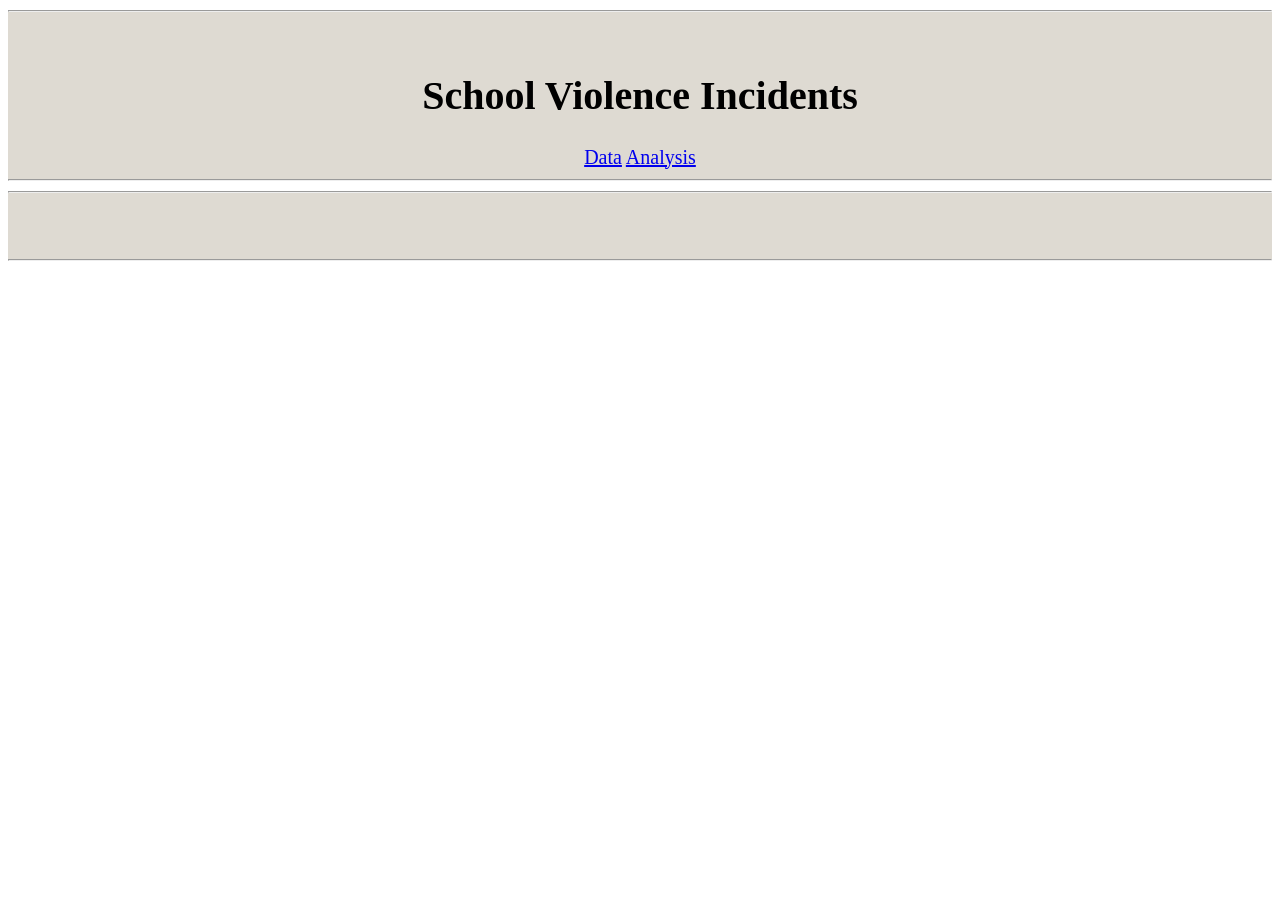
==== NYC Open Data Project/index.html @ c991c021 "a" ====
<!DOCTYPE html>
<html>
  <head>
    <link href="style.css" rel="stylesheet" type="text/css" />
    <script src="script.js"></script>
    <title>Homepage</title>
   </head>
  <body onload="init()">

    <div id="title">
      <hr>
      <br>
      <h1>School Violence Incidents</h1>
      <div id="nav">
                    <nav>
                        <a href="cards.html">Data</a>
                        <a href="charts.html">Analysis</a>
                    </nav>
                </div>
      <hr>
    </div>
    <div id="footer">
      <hr>
      <br>
      <br>
      <hr>
    </div>
  </body>
</html>
---- NYC Open Data Project/style.css ----
.container{
  display: flex;
  flex: 1;
}
#title{
  text-align: center;
  background-color: rgb(222, 218, 210);
  font-size: 20px;
}
#left{
  flex: 1;
  background-color: rgb(199, 199, 199);
  justify-content: left;
  min-height: 610px;
  max-height: 610px;
  margin: 2.5px;
  border-radius: 10px;
  font-size: 32px;
  text-align: center;
  overflow: scroll;
}
#middle{
  flex: 2;
  background-color: rgb(167, 167, 167);
  justify-content: right;
  max-width: 1350px;
  min-width: 1350px;
  flex-wrap: wrap;
  margin: 2.5px;
  border-radius: 10px;
  text-align: center;
  font-size: 40px;
}
.card{
  flex:1;
  margin:5px;
  padding:5px;
  border:1px solid rgb(0, 0, 0);
  text-align:center;
  max-width:200px;
  min-width:200px;
  max-height: 300px;
  font-size: 11px;
  background-color: rgb(255, 254, 198);
  flex-wrap: wrap;
  justify-content: center;
  border-radius: 25px;
  overflow:auto;  
}
.card_container{
  width: 100%;
  max-width: 1200px;
  margin: 0 auto;
  box-sizing: border-box;
  overflow: scroll;
}
#footer{
  background-color: rgb(222, 218, 210);
  font-size: 20px;
}
#search{
  margin: 10px;
  font-size: 24px;
}
.text{
  padding: 5px;
  margin: 5px;
}
.left{
  border-radius: 20px;
  border-color: black;
  border-width: 5px;
}
#nav{
  align-items: center;
}
.c_card{
  min-width: 1650px;
  align-items: center;
  background-color: rgb(255, 254, 198);
}
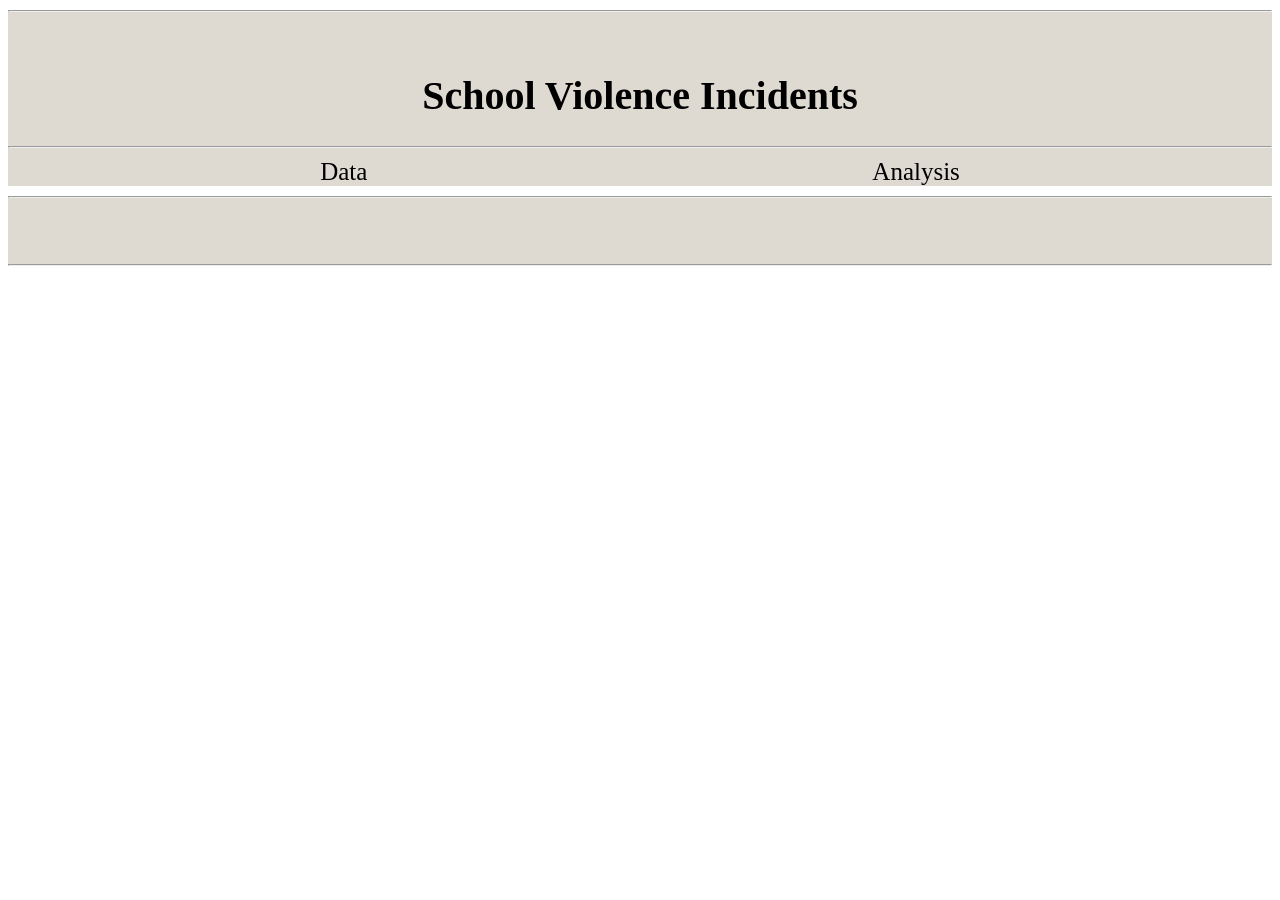
==== commit e2c2d6fc: "b" ====
--- a/NYC Open Data Project/index.html
+++ b/NYC Open Data Project/index.html
@@ -11,13 +11,13 @@
       <hr>
       <br>
       <h1>School Violence Incidents</h1>
+      <hr>
       <div id="nav">
-                    <nav>
-                        <a href="cards.html">Data</a>
-                        <a href="charts.html">Analysis</a>
-                    </nav>
-                </div>
-      <hr>
+          <nav>
+              <a class="link" href="cards.html">Data</a>
+              <a class="link" href="charts.html">Analysis</a>
+          </nav>
+      </div>
     </div>
     <div id="footer">
       <hr>
--- a/NYC Open Data Project/style.css
+++ b/NYC Open Data Project/style.css
@@ -73,9 +73,25 @@
 }
 #nav{
   align-items: center;
+  background-color: rgb(222, 218, 210);
 }
 .c_card{
   min-width: 1650px;
   align-items: center;
   background-color: rgb(255, 254, 198);
+}
+.link{
+  text-decoration: none;
+  color: black;
+  margin-left: 250px;
+  margin-right: 250px;
+  margin-top: 5px;
+  margin-bottom: 5px;
+  font-size: 25px;
+  border-width: 6px;
+  border-color: black;
+}
+.link:hover {
+  font-size: 36px;
+  font-style: oblique;
 }
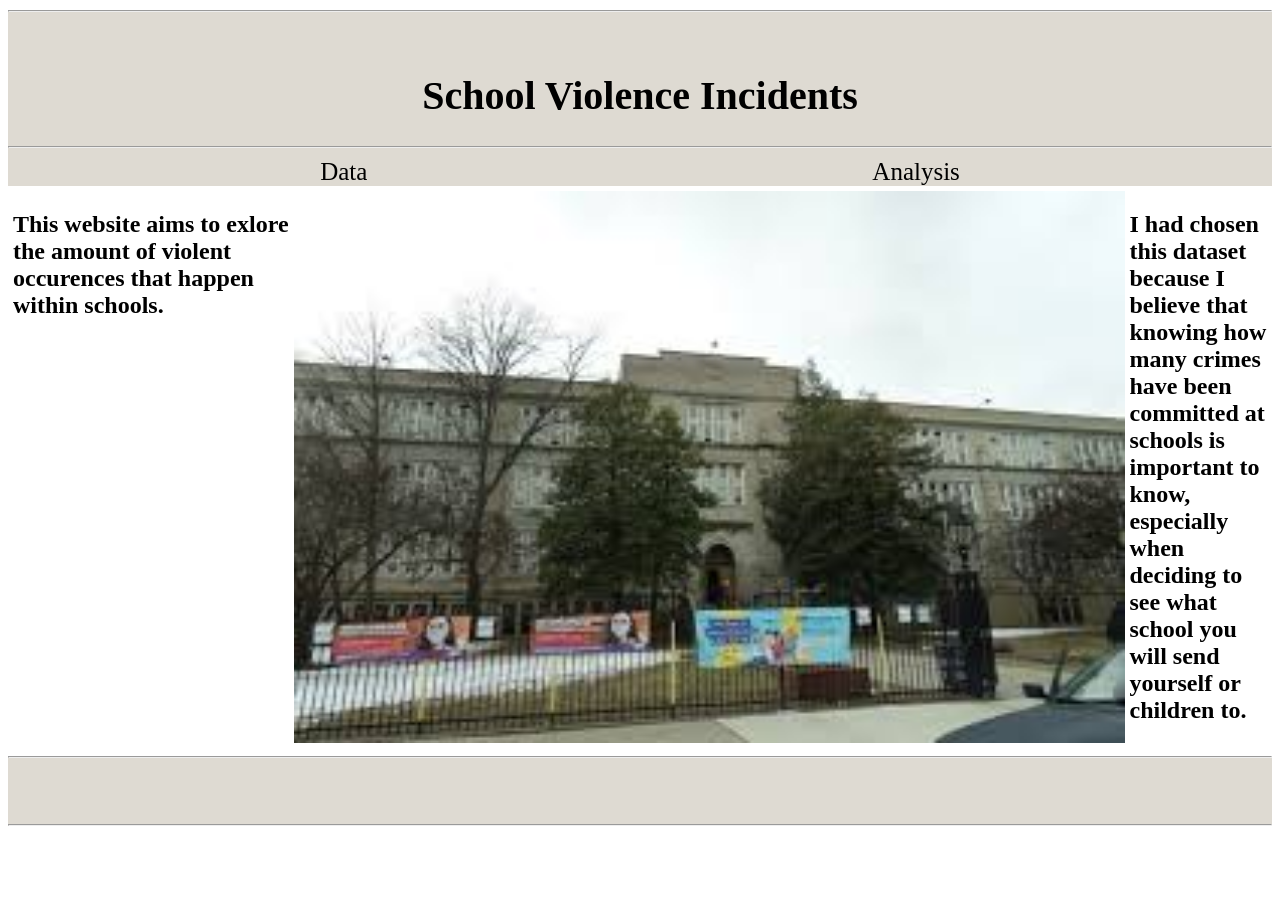
==== commit cf519ee9: "c" ====
--- a/NYC Open Data Project/index.html
+++ b/NYC Open Data Project/index.html
@@ -19,6 +19,20 @@
           </nav>
       </div>
     </div>
+    <div style="display: flex; margin: 2.5px;">
+      <div style="display: flex; margin: 2.5px;">
+        <h2>
+          This website aims to exlore the amount of violent occurences that happen within schools.
+        </h2>
+        <br>
+        <img style="width: 1000px;" src="[data-uri]">
+      </div>
+      <div style="display: flex; margin: 2.5px;">
+        <h2>
+        I had chosen this dataset because I believe that knowing how many crimes have been committed at schools is important to know, especially when deciding to see what school you will send yourself or children to.
+        </h2>
+      </div>
+    </div>
     <div id="footer">
       <hr>
       <br>
